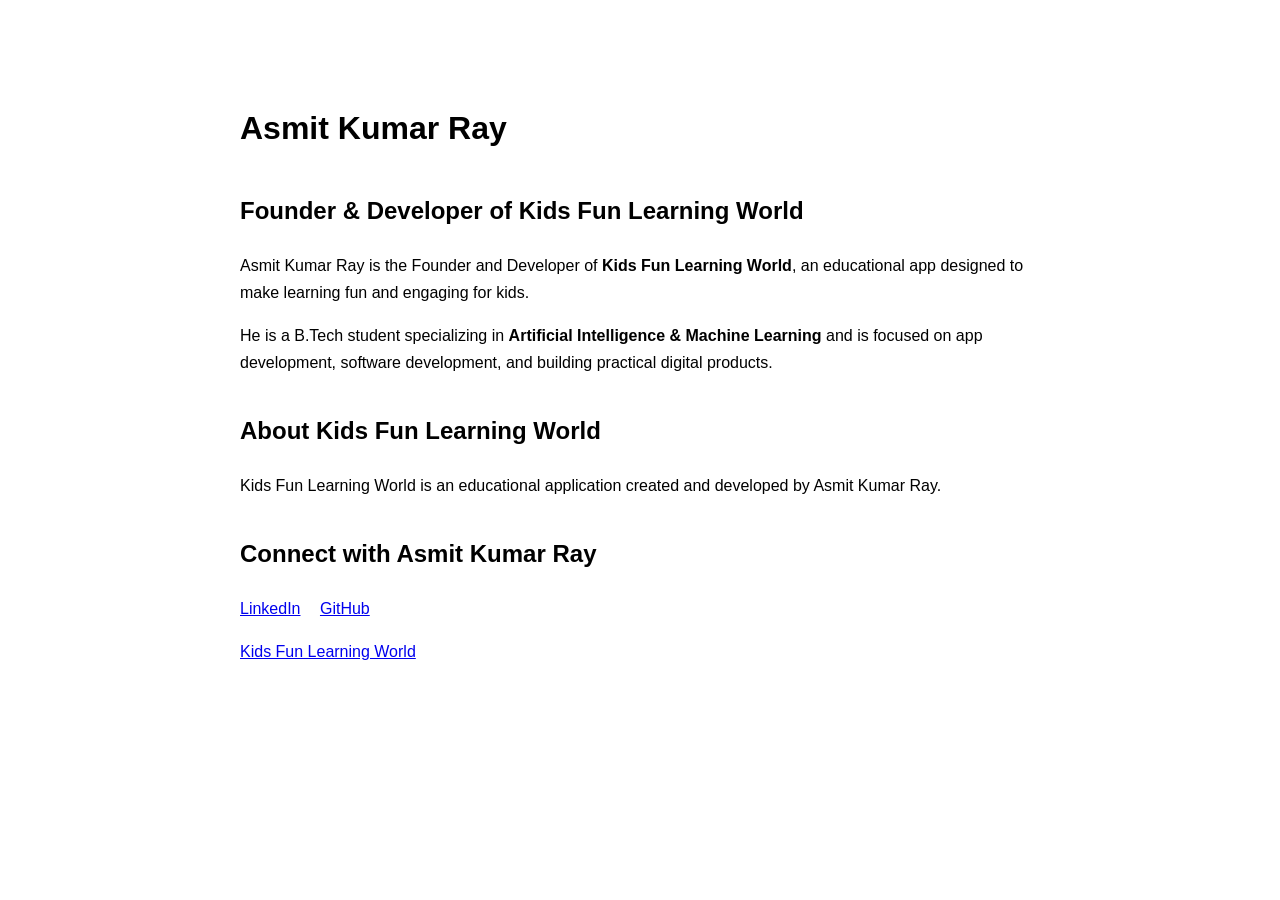
==== founder.html @ e7bfc6b5 "Create founder.html for Asmit Kumar Ray This HTML file introduces Asmit Kumar Ray as the founder of " ====
<!DOCTYPE html>
<html lang="en">
<head>
  <meta charset="UTF-8">
  <meta name="viewport" content="width=device-width, initial-scale=1.0">

  <title>Asmit Kumar Ray — Founder of Kids Fun Learning World</title>

  <meta name="description" content="Asmit Kumar Ray is the Founder and Developer of Kids Fun Learning World, an educational app for kids. He is a B.Tech Artificial Intelligence & Machine Learning student and app developer.">

  <meta name="author" content="Asmit Kumar Ray">

  <script type="application/ld+json">
  {
    "@context": "https://schema.org",
    "@type": "ProfilePage",
    "name": "Asmit Kumar Ray — Founder of Kids Fun Learning World",
    "url": "https://asmitray63-jpg.github.io/kids-fun-learning-world/founder.html",
    "mainEntity": {
      "@type": "Person",
      "name": "Asmit Kumar Ray",
      "jobTitle": "Founder & Developer",
      "description": "Asmit Kumar Ray is the Founder and Developer of Kids Fun Learning World and a B.Tech Artificial Intelligence & Machine Learning student.",
      "sameAs": [
        "https://github.com/asmitray63-jpg",
        "https://www.linkedin.com/in/asmit-kumar-ray"
      ],
      "worksFor": {
        "@type": "SoftwareApplication",
        "name": "Kids Fun Learning World",
        "url": "https://asmitray63-jpg.github.io/kids-fun-learning-world/"
      }
    }
  }
  </script>

  <style>
    body {
      font-family: Arial, sans-serif;
      max-width: 800px;
      margin: 60px auto;
      padding: 20px;
      line-height: 1.7;
    }

    h1 {
      margin-bottom: 5px;
    }

    h2 {
      margin-top: 35px;
    }

    a {
      margin-right: 15px;
    }
  </style>
</head>

<body>

  <h1>Asmit Kumar Ray</h1>

  <h2>Founder & Developer of Kids Fun Learning World</h2>

  <p>
    Asmit Kumar Ray is the Founder and Developer of
    <strong>Kids Fun Learning World</strong>, an educational app
    designed to make learning fun and engaging for kids.
  </p>

  <p>
    He is a B.Tech student specializing in
    <strong>Artificial Intelligence & Machine Learning</strong>
    and is focused on app development, software development,
    and building practical digital products.
  </p>

  <h2>About Kids Fun Learning World</h2>

  <p>
    Kids Fun Learning World is an educational application created
    and developed by Asmit Kumar Ray.
  </p>

  <h2>Connect with Asmit Kumar Ray</h2>

  <p>
    <a href="https://www.linkedin.com/in/asmit-kumar-ray">LinkedIn</a>
    <a href="https://github.com/asmitray63-jpg">GitHub</a>
  </p>

  <p>
    <a href="https://asmitray63-jpg.github.io/kids-fun-learning-world/">
      Kids Fun Learning World
    </a>
  </p>

</body>
</html>
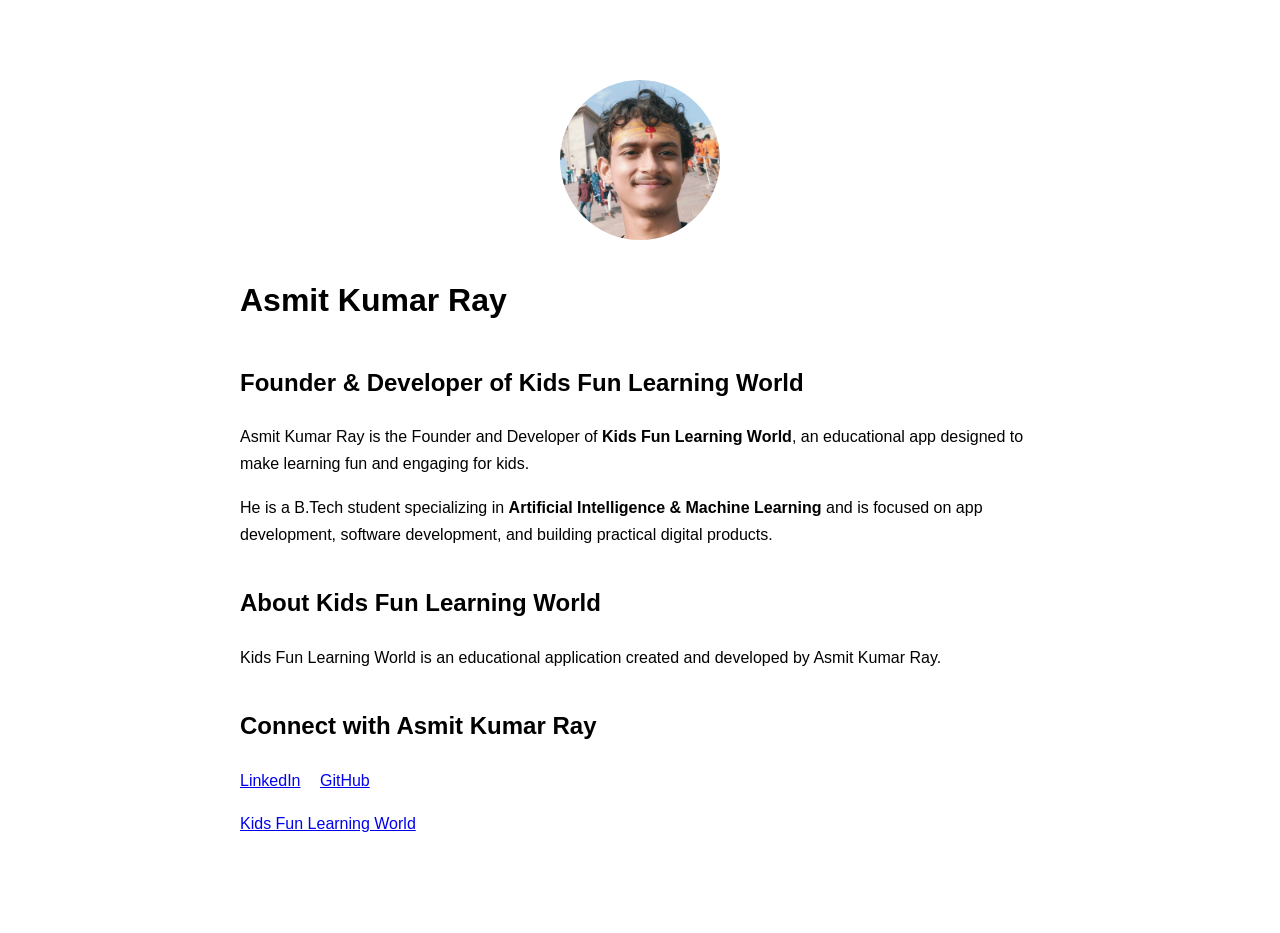
==== commit 7217d758: "Add founder image to founder.html" ====
--- a/founder.html
+++ b/founder.html
@@ -21,6 +21,8 @@
       "name": "Asmit Kumar Ray",
       "jobTitle": "Founder & Developer",
       "description": "Asmit Kumar Ray is the Founder and Developer of Kids Fun Learning World and a B.Tech Artificial Intelligence & Machine Learning student.",
+    Asmit Kumar Ray is the Founder and Developer of Kids Fun Learning World and a B.Tech Artificial Intelligence & Machine Learning student.",
+"image": "./WhatsApp%20Image%202025-10-07%20at%2000.59.41_7b4668ac.jpg",
       "sameAs": [
         "https://github.com/asmitray63-jpg",
         "https://www.linkedin.com/in/asmit-kumar-ray"
@@ -58,6 +60,11 @@
 </head>
 
 <body>
+  <div style="text-align:center; margin-bottom:25px;">
+  <img src="./WhatsApp%20Image%202025-10-07%20at%2000.59.41_7b4668ac.jpg"
+       alt="Asmit Kumar Ray - Founder of Kids Fun Learning World"
+       style="width:160px; height:160px; object-fit:cover; border-radius:50%;">
+</div>
 
   <h1>Asmit Kumar Ray</h1>
 
